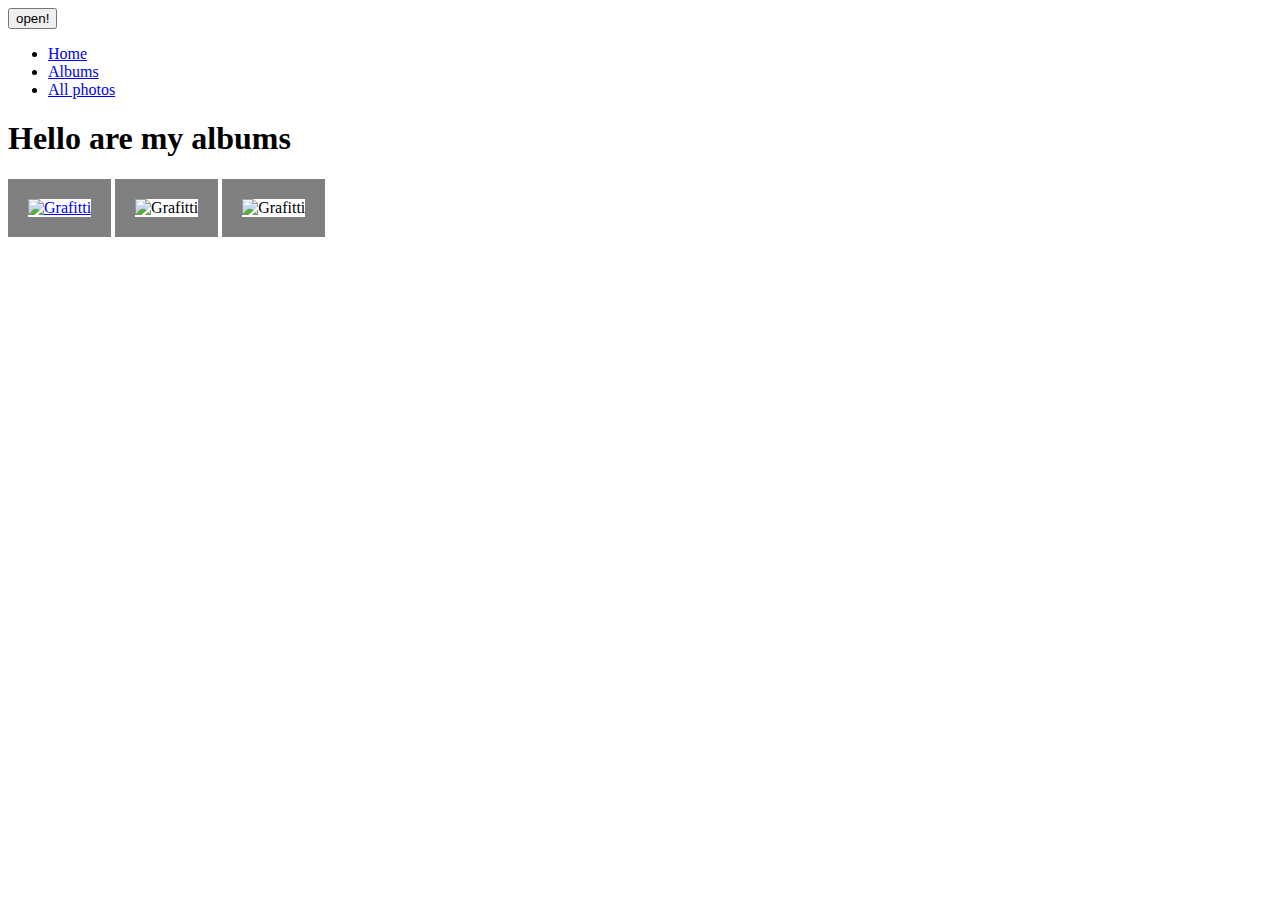
==== albums.html @ 0f7d58f1 "08EstructuraSitio" ====
<!DOCTYPE html>
<html lang="en"> 
  <head>
   <title></title>

    <link href="css/bootstrap.css" rel="stylesheet"> <!-- pulls in the main bootstrap content we need -->
    <link href="css/styles.css" rel="stylesheet">
    <!-- HTML5 shim and Respond.js for IE8 support of HTML5 elements and media queries -->
    <!-- WARNING: Respond.js doesn't work if you view the page via file:// -->
    <!--[if lt IE 9]>
      <script src="https://oss.maxcdn.com/html5shiv/3.7.2/html5shiv.min.js"></script>
      <script src="https://oss.maxcdn.com/respond/1.4.2/respond.min.js"></script>
    <![endif]-->

  </head>
  <body>

  <nav class="navbar navbar-default">
    <div class="container-fluid">
  
      <!-- start collapsed navbar-->
      <div class="navbar-header">
        <button 
        type="button" 
        class="navbar-toggle collapsed" 
        data-toggle="collapse" 
        data-target="#main_navbar" 
        aria-expanded="false">open!</button>
      </div><!-- / collapsed navbar-->

      <!-- start un-collapsed navbar-->
      <div 
         class="collapse navbar-collapse" 
         id="main_navbar">
        <ul class="nav navbar-nav">
          <li class="active"><a href="index.html">Home</a></li>
          <li><a href="albums.html">Albums</a></li>
          <li><a href="photos.html">All photos</a></li>
        </ul>
      </div><!-- / un-collapsed navbar-->

    </div> <!-- /container -->
  </nav>

    <div class="container">
      <h1>Hello are my albums</h1>

      <a href="photos.html"><img class="album_cover" src="./images/img_1.jpg" alt="Grafitti"></a>
      <img class="album_cover" src="./images/img_2.jpg" alt="Grafitti">
      <img class="album_cover" src="./images/img_3.jpg" alt="Grafitti">
    </div>

    <script src="js/jquery.min.js"></script> <!-- jquery libraries -->
    <script src="js/bootstrap.min.js"></script> <!-- bootsrap libraries -->

  </body>
</html>
---- css/styles.css ----
.album_cover {
	width: 25%;
	border: 20px solid gray;
}

.photo_list {
	width: 25%;
}

.single_photo {
	width: 75%;
}
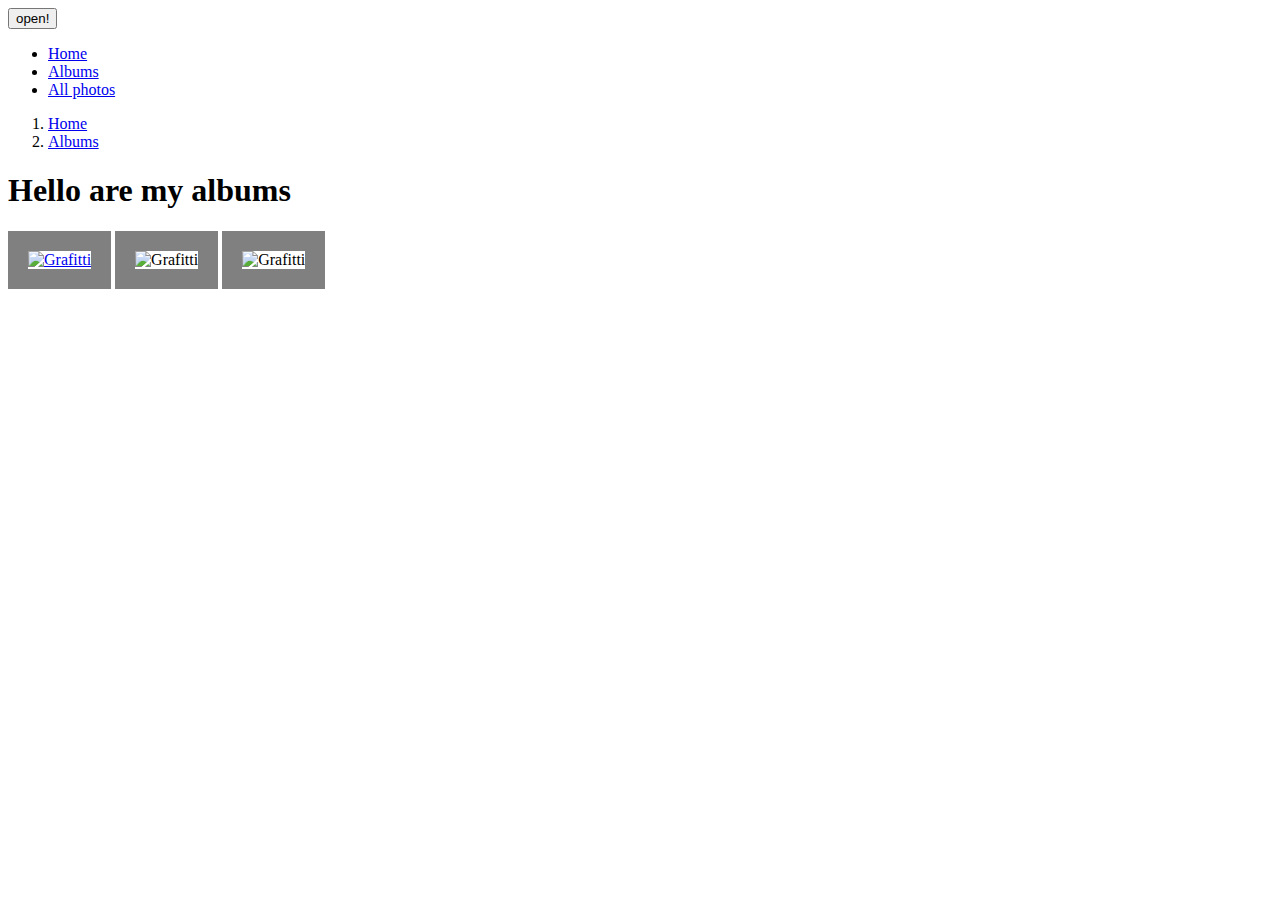
==== commit 187c6399: "09RutaNavegacion" ====
--- a/albums.html
+++ b/albums.html
@@ -33,8 +33,8 @@
          class="collapse navbar-collapse" 
          id="main_navbar">
         <ul class="nav navbar-nav">
-          <li class="active"><a href="index.html">Home</a></li>
-          <li><a href="albums.html">Albums</a></li>
+          <li><a href="index.html">Home</a></li>
+          <li class="active"><a href="albums.html">Albums</a></li>
           <li><a href="photos.html">All photos</a></li>
         </ul>
       </div><!-- / un-collapsed navbar-->
@@ -43,6 +43,13 @@
   </nav>
 
     <div class="container">
+      <!-- start breadcrumb -->
+      <ol class="breadcrumb">
+        <li><a href="index.html">Home</a></li>
+        <li><a href="albums.html">Albums</a></li>
+      </ol>
+      <!-- / breadcrumb -->
+
       <h1>Hello are my albums</h1>
 
       <a href="photos.html"><img class="album_cover" src="./images/img_1.jpg" alt="Grafitti"></a>
